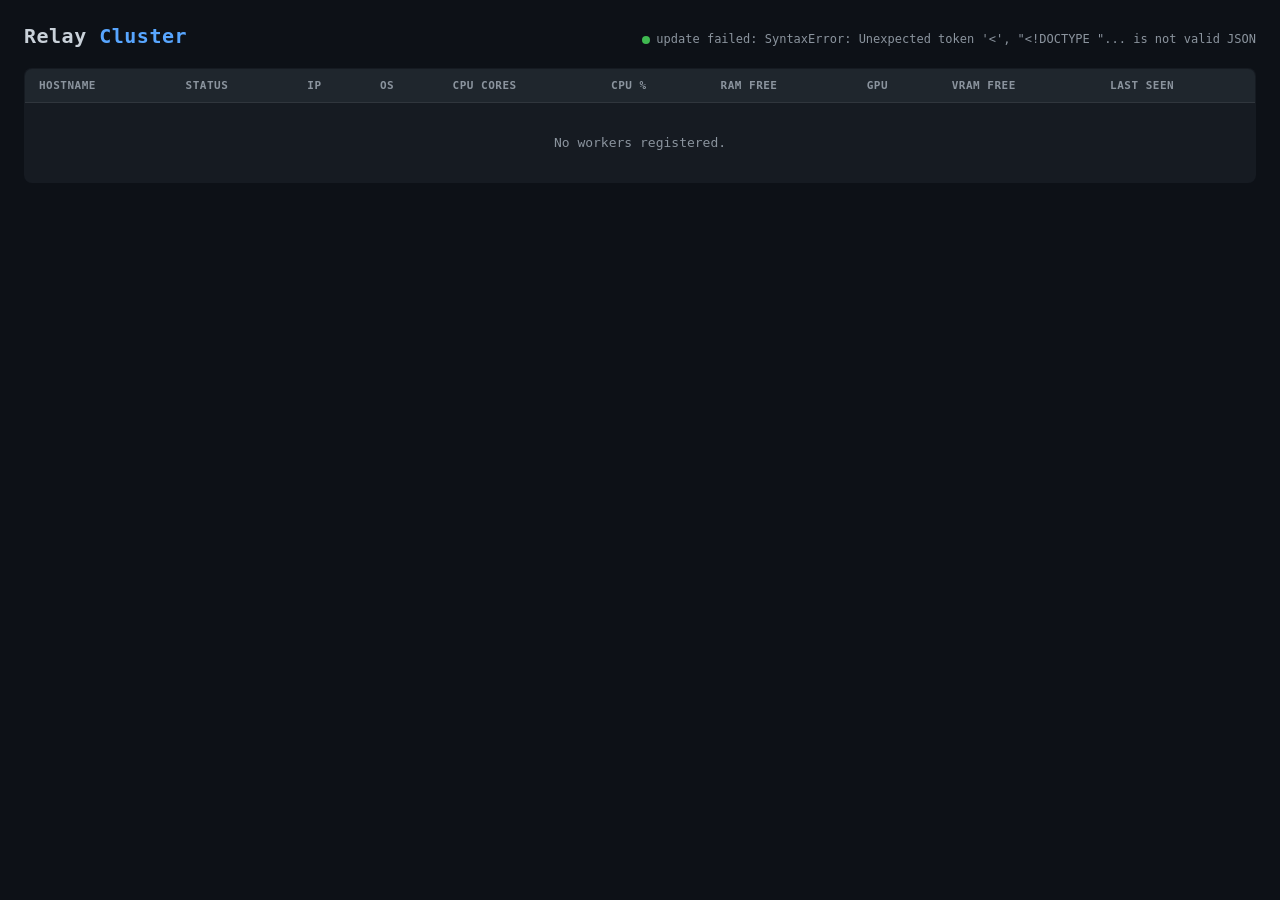
==== coordinator/dashboard/index.html @ 4609894a "(feat): Cluster coordinator and worker" ====
<!DOCTYPE html>
<html lang="en">
<head>
  <meta charset="utf-8" />
  <meta name="viewport" content="width=device-width, initial-scale=1" />
  <title>Relay — Cluster Dashboard</title>
  <style>
    :root {
      --bg: #0d1117;
      --panel: #161b22;
      --border: #30363d;
      --text: #c9d1d9;
      --muted: #8b949e;
      --accent: #58a6ff;
      --online: #3fb950;
      --offline: #f85149;
    }
    * { box-sizing: border-box; }
    body {
      margin: 0;
      font-family: ui-monospace, SFMono-Regular, "Segoe UI Mono", Consolas, monospace;
      background: var(--bg);
      color: var(--text);
      padding: 24px;
    }
    header {
      display: flex;
      align-items: baseline;
      justify-content: space-between;
      margin-bottom: 20px;
    }
    h1 { font-size: 20px; margin: 0; letter-spacing: 0.5px; }
    h1 .accent { color: var(--accent); }
    .meta { color: var(--muted); font-size: 12px; }
    .meta .dot {
      display: inline-block;
      width: 8px; height: 8px;
      border-radius: 50%;
      background: var(--online);
      margin-right: 6px;
      vertical-align: middle;
    }
    table {
      width: 100%;
      border-collapse: collapse;
      background: var(--panel);
      border: 1px solid var(--border);
      border-radius: 8px;
      overflow: hidden;
    }
    th, td {
      text-align: left;
      padding: 10px 14px;
      border-bottom: 1px solid var(--border);
      font-size: 13px;
      white-space: nowrap;
    }
    th {
      background: #1f262d;
      color: var(--muted);
      font-weight: 600;
      text-transform: uppercase;
      font-size: 11px;
      letter-spacing: 0.5px;
    }
    tr:last-child td { border-bottom: none; }
    .status {
      padding: 2px 8px;
      border-radius: 4px;
      font-size: 11px;
      font-weight: 600;
      text-transform: uppercase;
    }
    .status.online { color: var(--online); background: rgba(63, 185, 80, 0.12); }
    .status.offline { color: var(--offline); background: rgba(248, 81, 73, 0.12); }
    .muted { color: var(--muted); }
    .empty { text-align: center; color: var(--muted); padding: 32px; }
  </style>
</head>
<body>
  <header>
    <h1>Relay <span class="accent">Cluster</span></h1>
    <div class="meta"><span class="dot"></span><span id="updated">waiting…</span></div>
  </header>

  <table>
    <thead>
      <tr>
        <th>Hostname</th>
        <th>Status</th>
        <th>IP</th>
        <th>OS</th>
        <th>CPU cores</th>
        <th>CPU %</th>
        <th>RAM free</th>
        <th>GPU</th>
        <th>VRAM free</th>
        <th>Last seen</th>
      </tr>
    </thead>
    <tbody id="rows">
      <tr><td colspan="10" class="empty">No workers registered.</td></tr>
    </tbody>
  </table>

  <script>
    const REFRESH_MS = 3000;

    function fmtBytes(mb) {
      if (mb == null) return "—";
      if (mb >= 1024) return (mb / 1024).toFixed(1) + " GB";
      return Math.round(mb) + " MB";
    }

    function fmtAgo(iso) {
      const then = new Date(iso).getTime();
      const sec = Math.max(0, Math.floor((Date.now() - then) / 1000));
      if (sec < 1) return "just now";
      if (sec < 60) return sec + "s ago";
      return Math.floor(sec / 60) + "m ago";
    }

    function escapeHtml(s) {
      return String(s).replace(/[&<>"']/g, c => ({
        "&": "&amp;", "<": "&lt;", ">": "&gt;", '"': "&quot;", "'": "&#39;"
      }[c]));
    }

    async function refresh() {
      try {
        const res = await fetch("/workers");
        const workers = await res.json();
        const rows = document.getElementById("rows");
        if (!workers.length) {
          rows.innerHTML = '<tr><td colspan="10" class="empty">No workers registered.</td></tr>';
          return;
        }
        rows.innerHTML = workers.map(w => {
          const gpu = w.hardware.gpu;
          const gpuName = gpu ? escapeHtml(gpu.name) : '<span class="muted">none</span>';
          const vramFree = gpu ? fmtBytes(gpu.vram_free_mb) : '<span class="muted">—</span>';
          return `
            <tr>
              <td>${escapeHtml(w.hostname)}</td>
              <td><span class="status ${w.status}">${w.status}</span></td>
              <td>${escapeHtml(w.ip)}</td>
              <td>${escapeHtml(w.hardware.os)}</td>
              <td>${w.hardware.cpu_cores}</td>
              <td>${w.hardware.cpu_percent.toFixed(1)}%</td>
              <td>${fmtBytes(w.hardware.ram_free_mb)} / ${fmtBytes(w.hardware.ram_total_mb)}</td>
              <td>${gpuName}</td>
              <td>${vramFree}</td>
              <td>${fmtAgo(w.last_seen)}</td>
            </tr>
          `;
        }).join("");
        document.getElementById("updated").textContent = "updated " + new Date().toLocaleTimeString();
      } catch (err) {
        document.getElementById("updated").textContent = "update failed: " + err;
      }
    }

    refresh();
    setInterval(refresh, REFRESH_MS);
  </script>
</body>
</html>
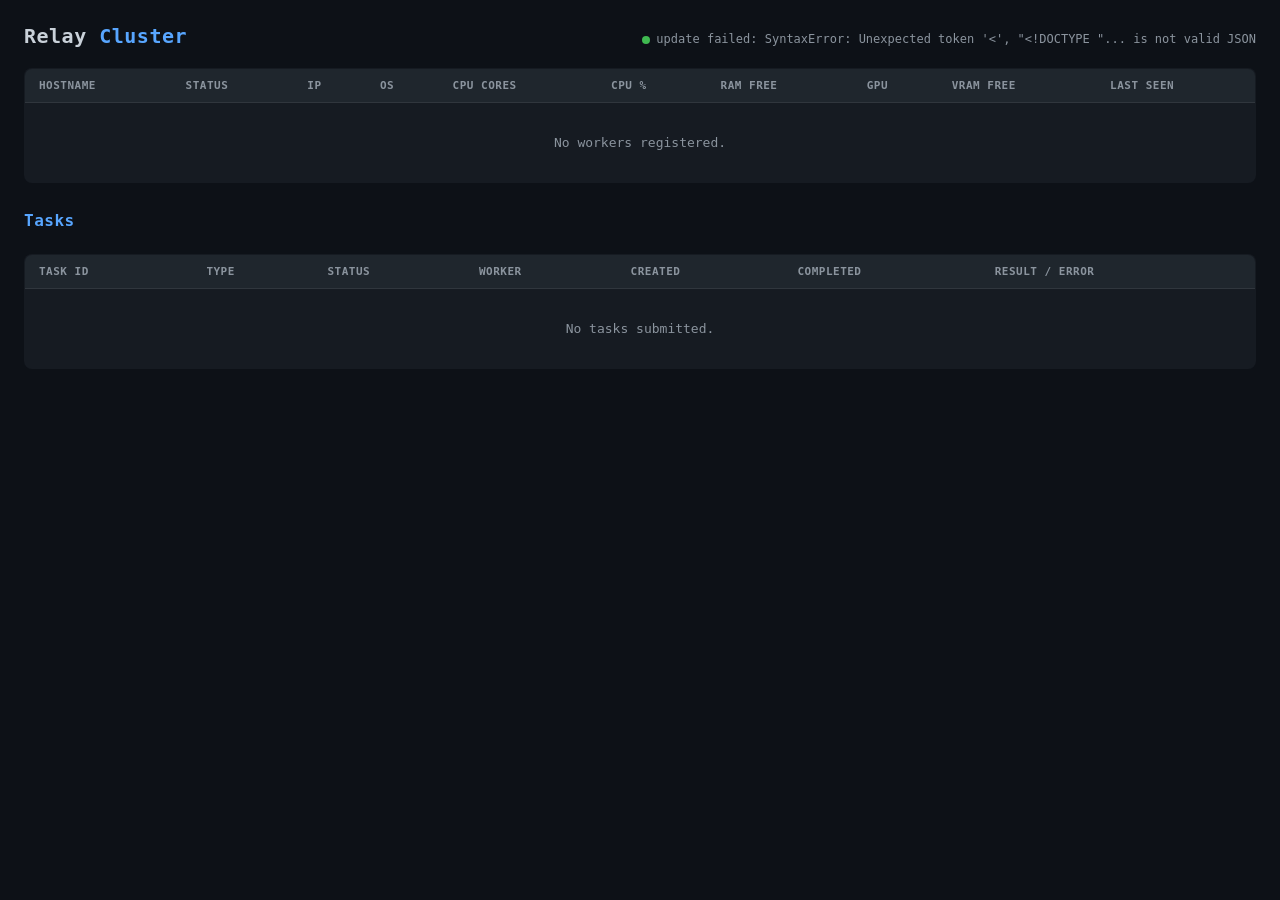
==== commit 006ea7b7: "(feat): Task execution and worker protocol" ====
--- a/coordinator/dashboard/index.html
+++ b/coordinator/dashboard/index.html
@@ -73,8 +73,25 @@
     }
     .status.online { color: var(--online); background: rgba(63, 185, 80, 0.12); }
     .status.offline { color: var(--offline); background: rgba(248, 81, 73, 0.12); }
+    .status.pending { color: var(--muted); background: rgba(139, 148, 158, 0.12); }
+    .status.running { color: var(--accent); background: rgba(88, 166, 255, 0.12); }
+    .status.completed { color: var(--online); background: rgba(63, 185, 80, 0.12); }
+    .status.failed { color: var(--offline); background: rgba(248, 81, 73, 0.12); }
+    .status.timed_out { color: var(--offline); background: rgba(248, 81, 73, 0.12); }
     .muted { color: var(--muted); }
     .empty { text-align: center; color: var(--muted); padding: 32px; }
+    h2 { font-size: 16px; margin: 28px 0 12px; letter-spacing: 0.5px; }
+    h2 .accent { color: var(--accent); }
+    .summary { display: flex; gap: 16px; margin-bottom: 12px; }
+    .summary .pill {
+      padding: 4px 12px;
+      border-radius: 6px;
+      background: var(--panel);
+      border: 1px solid var(--border);
+      font-size: 12px;
+      color: var(--muted);
+    }
+    .summary .pill .count { font-weight: 600; color: var(--text); margin-left: 4px; }
   </style>
 </head>
 <body>
@@ -103,6 +120,25 @@
     </tbody>
   </table>
 
+  <h2><span class="accent">Tasks</span></h2>
+  <div class="summary" id="task-summary"></div>
+  <table>
+    <thead>
+      <tr>
+        <th>Task ID</th>
+        <th>Type</th>
+        <th>Status</th>
+        <th>Worker</th>
+        <th>Created</th>
+        <th>Completed</th>
+        <th>Result / Error</th>
+      </tr>
+    </thead>
+    <tbody id="task-rows">
+      <tr><td colspan="7" class="empty">No tasks submitted.</td></tr>
+    </tbody>
+  </table>
+
   <script>
     const REFRESH_MS = 3000;
 
@@ -128,36 +164,85 @@
 
     async function refresh() {
       try {
-        const res = await fetch("/workers");
-        const workers = await res.json();
+        const [workersRes, tasksRes] = await Promise.all([
+          fetch("/workers"),
+          fetch("/tasks"),
+        ]);
+        const workers = await workersRes.json();
+        const tasks = await tasksRes.json();
         const rows = document.getElementById("rows");
         if (!workers.length) {
           rows.innerHTML = '<tr><td colspan="10" class="empty">No workers registered.</td></tr>';
-          return;
+        } else {
+          rows.innerHTML = workers.map(w => {
+            const gpu = w.hardware.gpu;
+            const gpuName = gpu ? escapeHtml(gpu.name) : '<span class="muted">none</span>';
+            const vramFree = gpu ? fmtBytes(gpu.vram_free_mb) : '<span class="muted">—</span>';
+            return `
+              <tr>
+                <td>${escapeHtml(w.hostname)}</td>
+                <td><span class="status ${w.status}">${w.status}</span></td>
+                <td>${escapeHtml(w.ip)}</td>
+                <td>${escapeHtml(w.hardware.os)}</td>
+                <td>${w.hardware.cpu_cores}</td>
+                <td>${w.hardware.cpu_percent.toFixed(1)}%</td>
+                <td>${fmtBytes(w.hardware.ram_free_mb)} / ${fmtBytes(w.hardware.ram_total_mb)}</td>
+                <td>${gpuName}</td>
+                <td>${vramFree}</td>
+                <td>${fmtAgo(w.last_seen)}</td>
+              </tr>
+            `;
+          }).join("");
         }
-        rows.innerHTML = workers.map(w => {
-          const gpu = w.hardware.gpu;
-          const gpuName = gpu ? escapeHtml(gpu.name) : '<span class="muted">none</span>';
-          const vramFree = gpu ? fmtBytes(gpu.vram_free_mb) : '<span class="muted">—</span>';
-          return `
-            <tr>
-              <td>${escapeHtml(w.hostname)}</td>
-              <td><span class="status ${w.status}">${w.status}</span></td>
-              <td>${escapeHtml(w.ip)}</td>
-              <td>${escapeHtml(w.hardware.os)}</td>
-              <td>${w.hardware.cpu_cores}</td>
-              <td>${w.hardware.cpu_percent.toFixed(1)}%</td>
-              <td>${fmtBytes(w.hardware.ram_free_mb)} / ${fmtBytes(w.hardware.ram_total_mb)}</td>
-              <td>${gpuName}</td>
-              <td>${vramFree}</td>
-              <td>${fmtAgo(w.last_seen)}</td>
-            </tr>
-          `;
-        }).join("");
+
+        renderTasks(tasks);
         document.getElementById("updated").textContent = "updated " + new Date().toLocaleTimeString();
       } catch (err) {
         document.getElementById("updated").textContent = "update failed: " + err;
       }
+    }
+
+    function renderTasks(tasks) {
+      const summary = document.getElementById("task-summary");
+      const rows = document.getElementById("task-rows");
+      if (!tasks.length) {
+        summary.innerHTML = "";
+        rows.innerHTML = '<tr><td colspan="7" class="empty">No tasks submitted.</td></tr>';
+        return;
+      }
+      const counts = {};
+      for (const t of tasks) counts[t.status] = (counts[t.status] || 0) + 1;
+      summary.innerHTML = Object.entries(counts).map(([status, n]) =>
+        `<span class="pill"><span class="status ${status}">${status}</span><span class="count">${n}</span></span>`
+      ).join("");
+
+      const sorted = tasks.slice().sort((a, b) =>
+        new Date(b.created_at) - new Date(a.created_at)
+      ).slice(0, 50);
+
+      rows.innerHTML = sorted.map(t => {
+        const shortId = t.task_id.slice(0, 8);
+        const detail = t.error
+          ? `<span class="muted">${escapeHtml(t.error)}</span>`
+          : t.result
+            ? escapeHtml(JSON.stringify(t.result))
+            : '<span class="muted">—</span>';
+        const worker = t.worker_id
+          ? escapeHtml(t.worker_id)
+          : '<span class="muted">—</span>';
+        const completed = t.completed_at ? fmtAgo(t.completed_at) : '<span class="muted">—</span>';
+        return `
+          <tr>
+            <td title="${escapeHtml(t.task_id)}">${shortId}</td>
+            <td>${escapeHtml(t.type)}</td>
+            <td><span class="status ${t.status}">${t.status}</span></td>
+            <td>${worker}</td>
+            <td>${fmtAgo(t.created_at)}</td>
+            <td>${completed}</td>
+            <td>${detail}</td>
+          </tr>
+        `;
+      }).join("");
     }
 
     refresh();
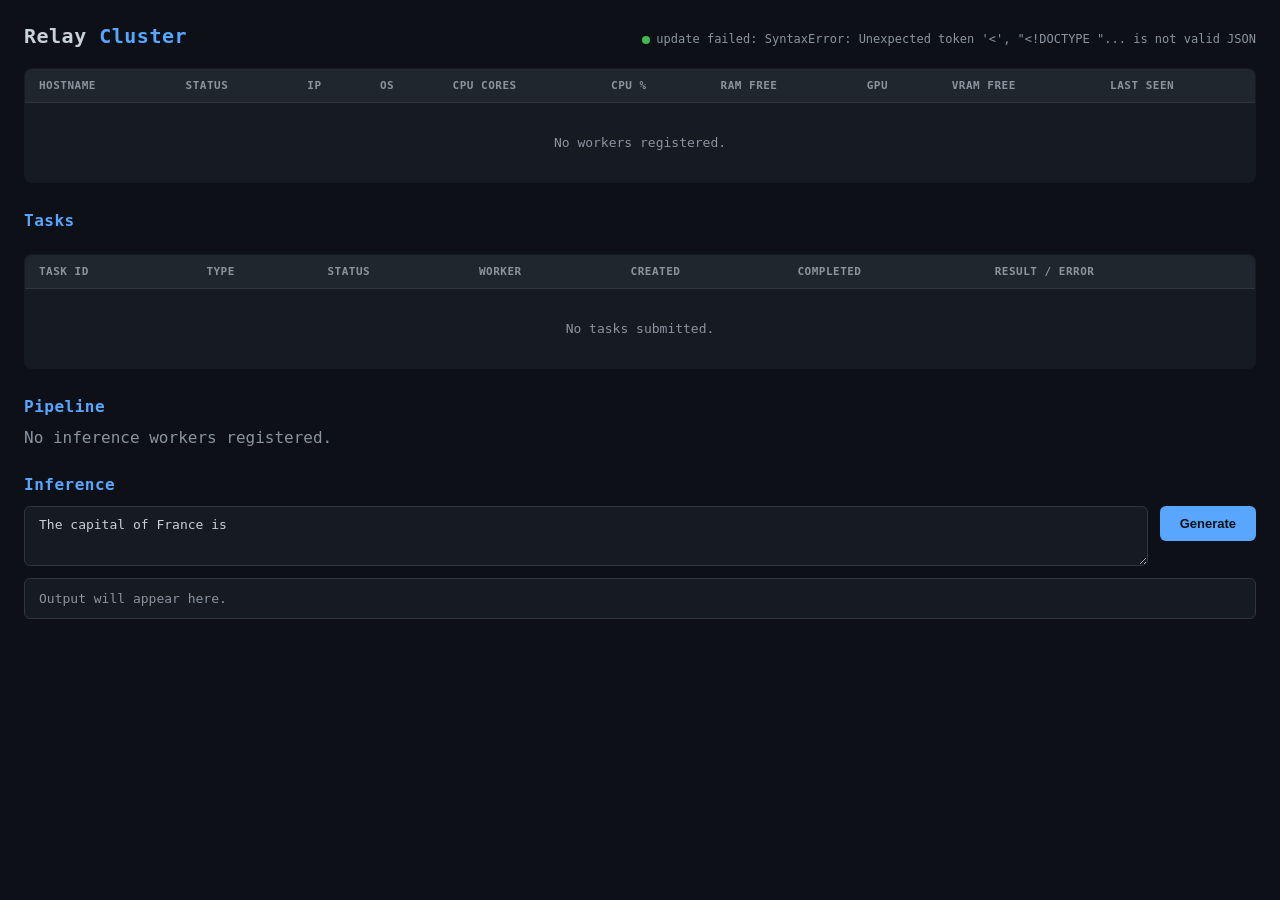
==== commit 3ede18ec: "(feat): Distributed model inference workers" ====
--- a/coordinator/dashboard/index.html
+++ b/coordinator/dashboard/index.html
@@ -92,6 +92,66 @@
       color: var(--muted);
     }
     .summary .pill .count { font-weight: 600; color: var(--text); margin-left: 4px; }
+    .pipeline-bar {
+      display: flex;
+      align-items: center;
+      gap: 4px;
+      margin: 8px 0;
+    }
+    .pipeline-stage {
+      flex: 1;
+      padding: 8px 12px;
+      background: var(--panel);
+      border: 1px solid var(--border);
+      border-radius: 6px;
+      font-size: 12px;
+      min-width: 0;
+    }
+    .pipeline-stage .label { color: var(--accent); font-weight: 600; }
+    .pipeline-stage .layers { color: var(--muted); }
+    .pipeline-arrow { color: var(--muted); font-size: 16px; }
+    .infer-box {
+      display: flex;
+      gap: 12px;
+      align-items: flex-start;
+      margin: 12px 0;
+    }
+    .infer-box textarea {
+      flex: 1;
+      background: var(--panel);
+      border: 1px solid var(--border);
+      border-radius: 6px;
+      color: var(--text);
+      padding: 10px 14px;
+      font-family: inherit;
+      font-size: 13px;
+      resize: vertical;
+      min-height: 60px;
+    }
+    .infer-box button {
+      padding: 10px 20px;
+      background: var(--accent);
+      color: var(--bg);
+      border: none;
+      border-radius: 6px;
+      font-weight: 600;
+      cursor: pointer;
+      font-size: 13px;
+      white-space: nowrap;
+    }
+    .infer-box button:disabled { opacity: 0.5; cursor: wait; }
+    .infer-output {
+      background: var(--panel);
+      border: 1px solid var(--border);
+      border-radius: 6px;
+      padding: 12px 14px;
+      font-size: 13px;
+      min-height: 40px;
+      white-space: pre-wrap;
+      word-break: break-word;
+    }
+    .infer-meta { color: var(--muted); font-size: 12px; margin-top: 6px; }
+    .infer-error { color: var(--offline); }
   </style>
 </head>
 <body>
@@ -139,6 +199,17 @@
     </tbody>
   </table>
 
+  <h2><span class="accent">Pipeline</span></h2>
+  <div id="pipeline-view"><span class="muted">No inference workers registered.</span></div>
+
+  <h2><span class="accent">Inference</span></h2>
+  <div class="infer-box">
+    <textarea id="prompt" placeholder="Enter a prompt…" rows="2">The capital of France is</textarea>
+    <button id="generate-btn" onclick="doGenerate()">Generate</button>
+  </div>
+  <div class="infer-output" id="infer-output"><span class="muted">Output will appear here.</span></div>
+  <div class="infer-meta" id="infer-meta"></div>
+
   <script>
     const REFRESH_MS = 3000;
 
@@ -164,12 +235,14 @@
 
     async function refresh() {
       try {
-        const [workersRes, tasksRes] = await Promise.all([
+        const [workersRes, tasksRes, pipelineRes] = await Promise.all([
           fetch("/workers"),
           fetch("/tasks"),
+          fetch("/pipeline"),
         ]);
         const workers = await workersRes.json();
         const tasks = await tasksRes.json();
+        const pipelineStages = await pipelineRes.json();
         const rows = document.getElementById("rows");
         if (!workers.length) {
           rows.innerHTML = '<tr><td colspan="10" class="empty">No workers registered.</td></tr>';
@@ -195,10 +268,60 @@
           }).join("");
         }
 
+        renderPipeline(pipelineStages);
         renderTasks(tasks);
         document.getElementById("updated").textContent = "updated " + new Date().toLocaleTimeString();
       } catch (err) {
         document.getElementById("updated").textContent = "update failed: " + err;
+      }
+    }
+
+    function renderPipeline(stages) {
+      const el = document.getElementById("pipeline-view");
+      if (!stages || !stages.length) {
+        el.innerHTML = '<span class="muted">No inference workers registered.</span>';
+        return;
+      }
+      let html = '<div class="pipeline-bar">';
+      stages.forEach((s, i) => {
+        if (i > 0) html += '<span class="pipeline-arrow">→</span>';
+        html += `
+          <div class="pipeline-stage">
+            <div class="label">${escapeHtml(s.worker_id)}</div>
+            <div class="layers">layers ${s.layer_start}-${s.layer_end - 1}</div>
+            <div class="muted">${escapeHtml(s.model_name)}</div>
+          </div>
+        `;
+      });
+      html += '</div>';
+      el.innerHTML = html;
+    }
+
+    async function doGenerate() {
+      const btn = document.getElementById("generate-btn");
+      const output = document.getElementById("infer-output");
+      const meta = document.getElementById("infer-meta");
+      const prompt = document.getElementById("prompt").value;
+      btn.disabled = true;
+      output.innerHTML = '<span class="muted">Generating…</span>';
+      meta.innerHTML = "";
+      try {
+        const resp = await fetch("/generate", {
+          method: "POST",
+          headers: {"Content-Type": "application/json"},
+          body: JSON.stringify({prompt, max_new_tokens: 50, temperature: 0.0}),
+        });
+        const data = await resp.json();
+        if (!resp.ok) {
+          output.innerHTML = `<span class="infer-error">Error: ${escapeHtml(data.detail || "unknown")}</span>`;
+        } else {
+          output.textContent = data.text;
+          meta.textContent = `${data.input_tokens} input + ${data.output_tokens} output tokens in ${data.elapsed_ms}ms`;
+        }
+      } catch (err) {
+        output.innerHTML = `<span class="infer-error">Request failed: ${escapeHtml(err)}</span>`;
+      } finally {
+        btn.disabled = false;
       }
     }
 
